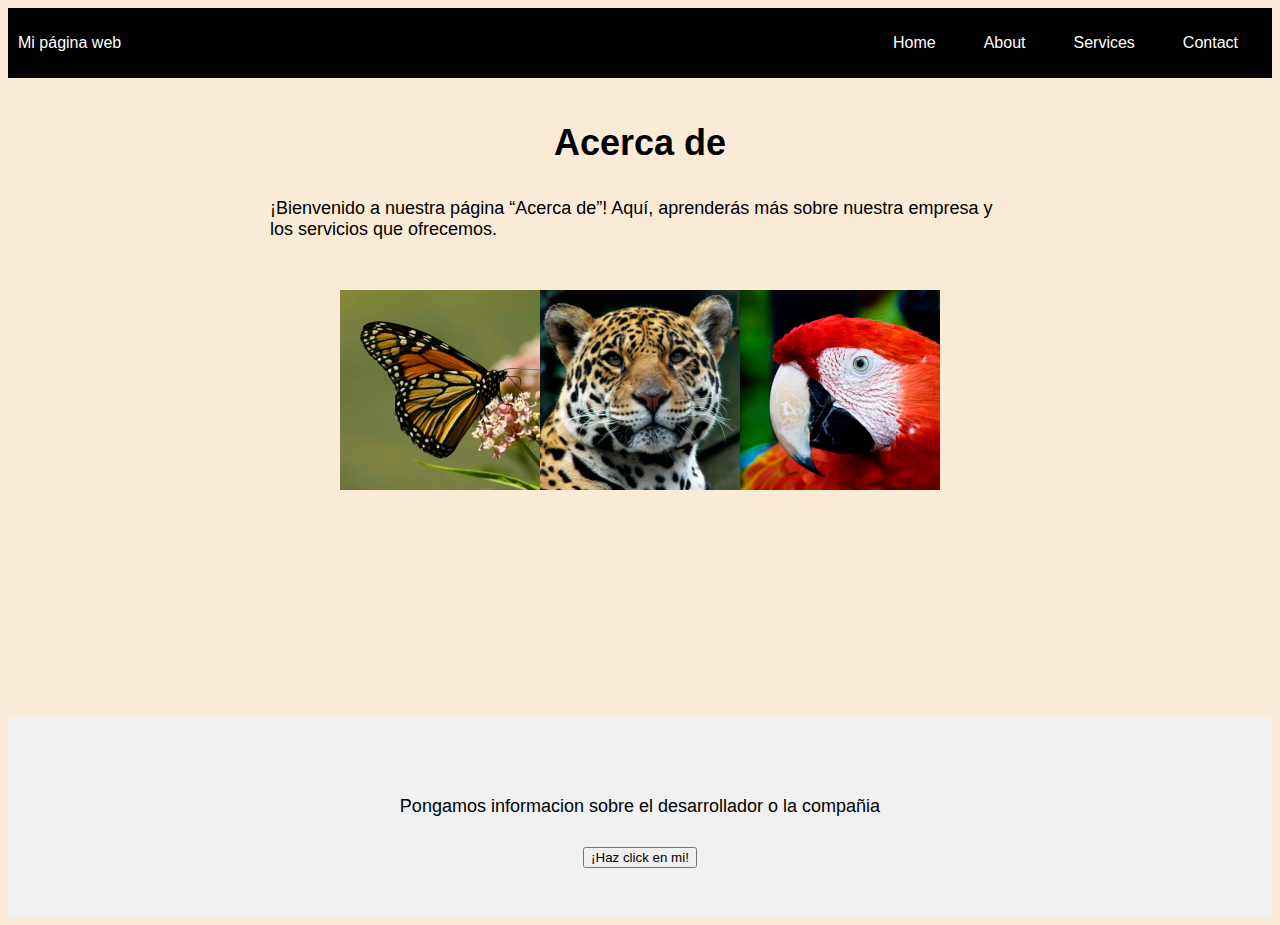
==== about.html @ cc23cc0c "Initial commit" ====
<!DOCTYPE html>
<html lang="es">
  <head>
    <meta charset="UTF-8">
    <title>Mi Primer Website</title>
    <link rel="stylesheet" type="text/css" href="styles.css">
  </head>
  <body>
    <header class="container-nav">
        <nav class="navbar">
            <a href="index.html" class="brand">Mi página web</a>
            <ul class="nav-links">
          <li><a href="index.html">Home</a></li>
          <li><a href="about.html">About</a></li>
          <li><a href="services.html">Services</a></li>
          <li><a href="contact.html">Contact</a></li>
            </ul>
        </nav>
        <button class="button-menu-toggle">Menu</button>
    </header>
  
      <main>
        <div class="container">
          <h1>Acerca de</h1>
          <p>¡Bienvenido a nuestra página “Acerca de”! Aquí, aprenderás más sobre nuestra empresa y los servicios que ofrecemos.</p>
          </div>
          <div class="img-container">
            <img src="ac1.jpg" alt="Descripción de la imagen 1" />
            <img src="ac2.jpg" alt="Descripción de la imagen 2" />
            <img src="ac3.jpg" alt="Descripción de la imagen 3" />
          </div>
    </main>
  
      <footer>
        <p>Pongamos informacion sobre el desarrollador o la compañia</p>
        <button onClick ="showAlert()">¡Haz click en mi!</button>
      </footer>
    
  <script src="script.js"></script>
 </body>

</html>
---- styles.css ----
main {
  min-height: 71vh;
}

.container {
    max-width: 800px;
    margin: auto;
    padding: 20px;
  }

 .row {
    display: flex;
    flex-wrap: wrap;
    margin: 10px;
  }
  
  .column {
    flex: 1;
    padding: 10px;
  }
  @media (max-width: 600px) {
    .column {
      flex: 100%;
    }
  }
body{
    background-color:antiquewhite;
    color: black;
    font-family: 'Arial', sans-serif;
}
h1{
    color: black;
    font-size:36px;
    font-family:'Arial', sans-serif;
    text-align:center;
}
h2{
    color:black;
    font-size:24px;
    font-family:'Arial', sans-serif;
    text-align:center;
}
p{
    font-family:'Arial', sans-serif;
    font-size: 18px;
    padding: 10px;
    margin: 20px;
}
form {
  text-align:center;
  margin: auto;
  padding: 20px;
}
.button{
  text-align: center;
  font-size:18px;
  color:lightsalmon;
  font-family:'Arial', sans-serif;
}
.container-nav {
  display: flex;
  padding: 10px;
  height: 50px;
  background-color: black;
}


.navbar {
  display: flex;
  justify-content: space-between;
  width: 100%;
}


.brand {
  display: flex;
  align-items: center;
}


li>a {
  padding: 8px 24px;
}


li {
  list-style-type: none;
}


a {
  color: white;
  text-decoration:none;
}


.nav-links {
  display: flex;
  align-items: center;
}


.button-menu-toggle {
  display: none;
}
.img-container {
  display: flex;
  flex-wrap: wrap;
  justify-content: center;
  align-items: center;
}

.video-container {

  display: flex;
  flex-direction: column;
  align-items: center;
  gap: 50px;
  padding: 50px;
}

footer {
  position:relative;
  bottom: 0;
  z-index: -1;
  display: flex;
  flex-direction: column;
  align-items: center;
  background-color: #f1f1f1;
  justify-content: center;
  min-height: 200px;
  text-align: center;
  width: 100%;

}

img {
  height: 200px;
}

@media (max-width: 768px) {
  .column {
    flex: 100%;
  }


  .nav-links {
    display: none;
  }




  .button-menu-toggle {
    display: block;
    background-color: white;
    border:none;
    border-radius: 50px;
    padding: 0 24px;
    font-family: monospace;
    font-weight: bold;
    font-size: 20px;
  }
 
  .nav-links.nav-links-responsive {
    position: absolute;
    display: flex;
    background-color: rgba(20,20,20,0.95);
    width: 100%;
    height: 100%;
    top: 70px;
    left: 0;
    flex-direction: column;
    padding-top: 200px;
    align-items: center;
    gap:70px;
    font-size: 40px;


  }
  .img-container {
    flex-direction: column;
  }
  .video-container {
    padding:10px;
    gap: 5px;
  }



  iframe, video {

    max-width: 90%;
  }
}
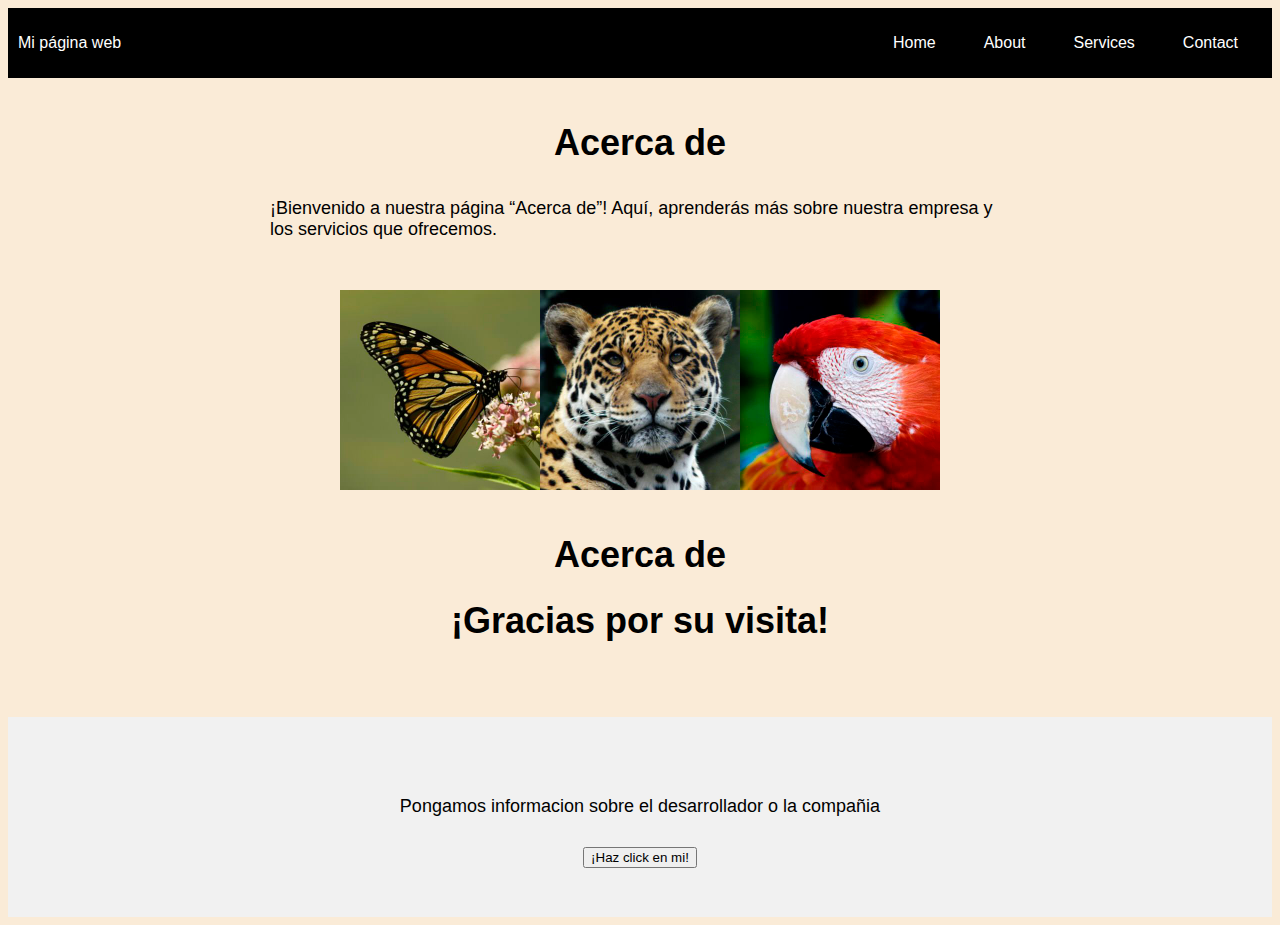
==== commit 774eba1b: "mi primer confirmacion de actualizacion" ====
--- a/about.html
+++ b/about.html
@@ -24,10 +24,16 @@
           <h1>Acerca de</h1>
           <p>¡Bienvenido a nuestra página “Acerca de”! Aquí, aprenderás más sobre nuestra empresa y los servicios que ofrecemos.</p>
           </div>
+
           <div class="img-container">
             <img src="ac1.jpg" alt="Descripción de la imagen 1" />
             <img src="ac2.jpg" alt="Descripción de la imagen 2" />
             <img src="ac3.jpg" alt="Descripción de la imagen 3" />
+          </div>
+
+          <div class="container greeting">
+            <h1>Acerca de</h1>
+            <h1>¡Gracias por su visita!</h1>
           </div>
     </main>
   
--- a/styles.css
+++ b/styles.css
@@ -138,6 +138,9 @@
 img {
   height: 200px;
 }
+.greeting {
+  text-align: center;
+}
 
 @media (max-width: 768px) {
   .column {
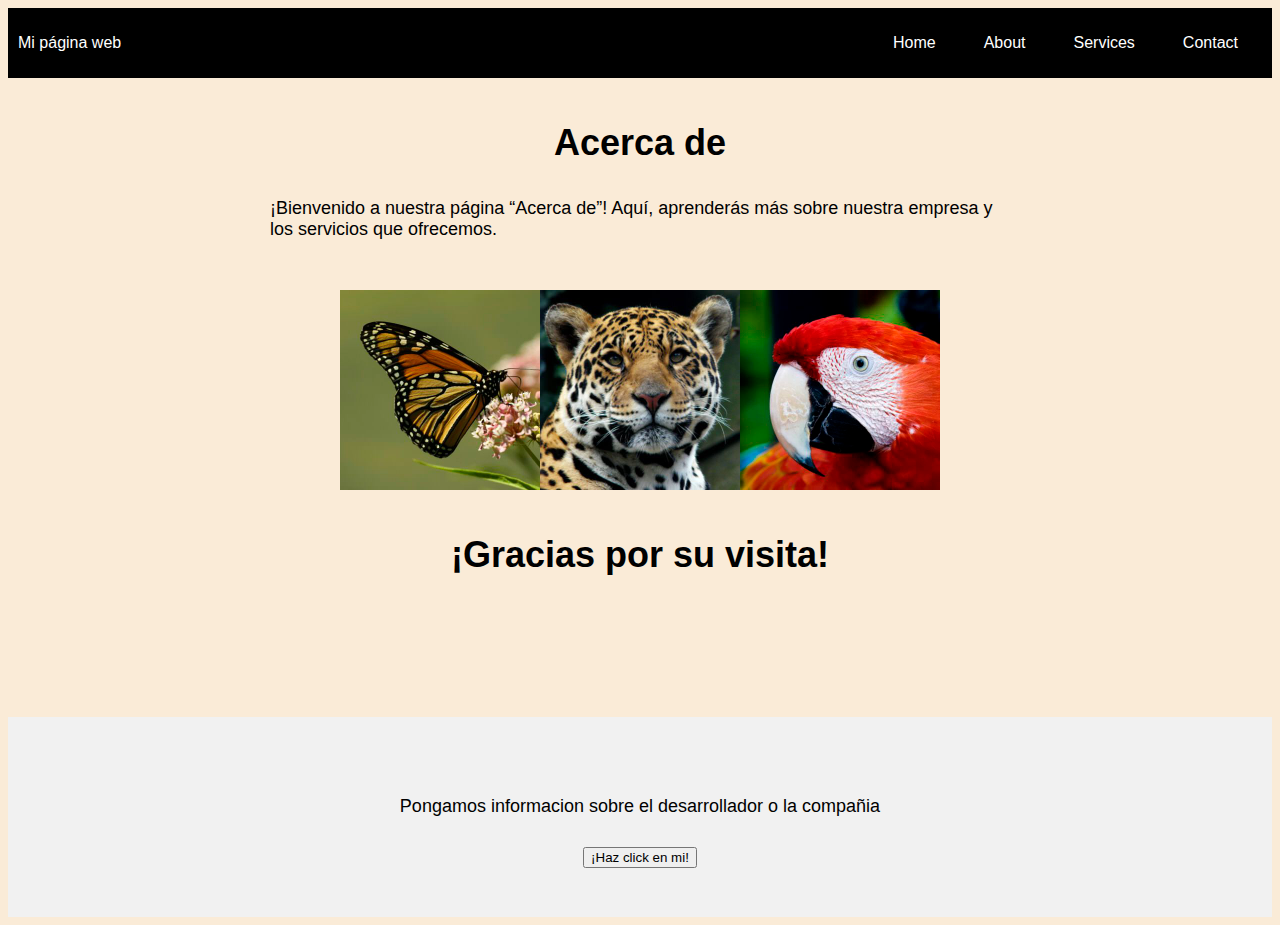
==== commit ce82d2e8: "nueva modificacion" ====
--- a/about.html
+++ b/about.html
@@ -32,7 +32,6 @@
           </div>
 
           <div class="container greeting">
-            <h1>Acerca de</h1>
             <h1>¡Gracias por su visita!</h1>
           </div>
     </main>
